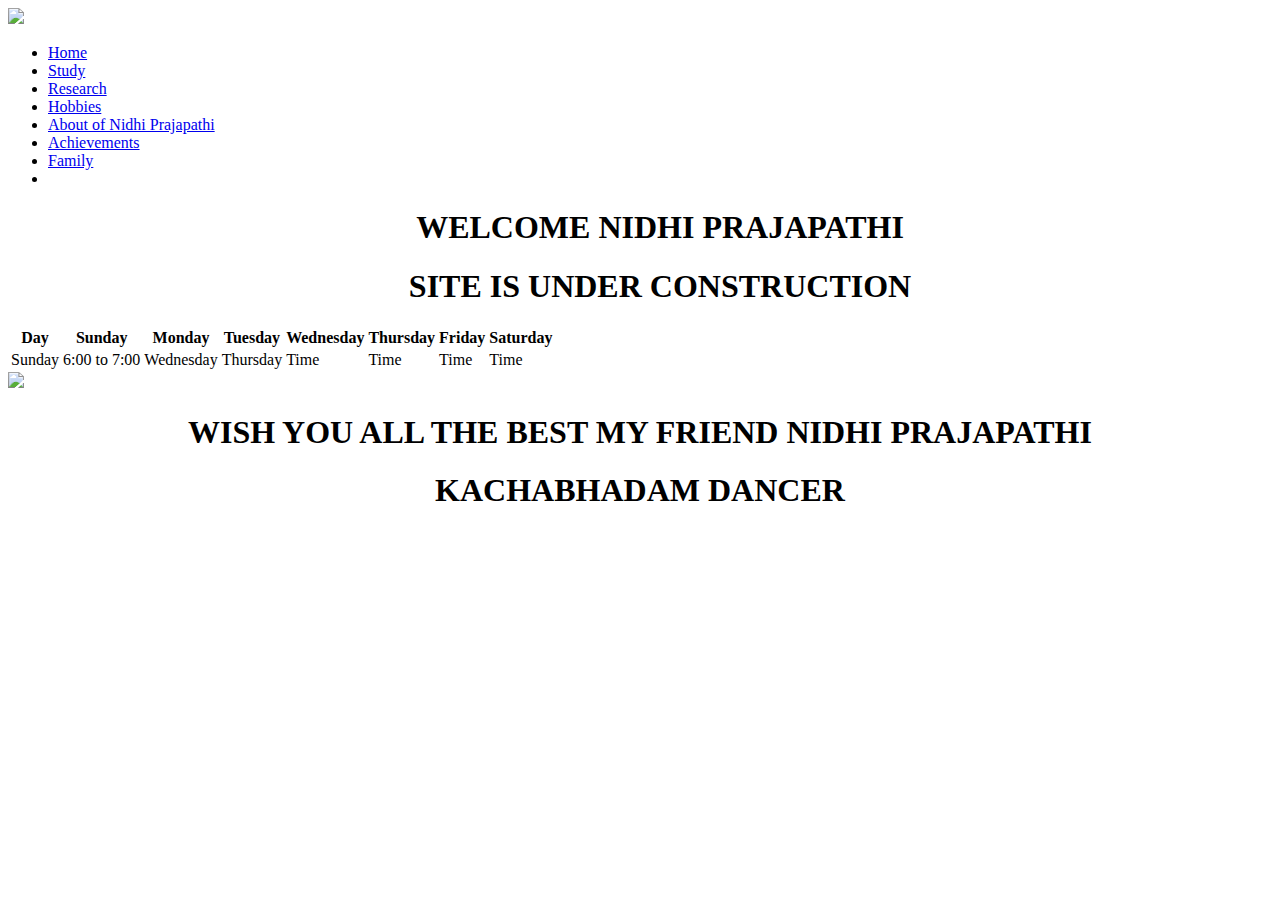
==== src/index.html @ 17a5104b "Initial commit" ====
<!DOCTYPE html>
<html>
  <head>
    <title>Nidhi Prajapathi</title>
    <link rel="stylesheet" type="text/css" href="style.css">
  </head>
  <body>
  <header>
    <div class="main">
    <div class="logo" >
    <img src="https://www.pngkit.com/png/detail/802-8025099_advertisement-iit-bombay-logo.png"/>
    </div>
    <ul>
      <li><a class="active" href="#">Home</a></li>
            <li><a href="#">Study</a></li>
            <li><a href="#">Research</a></li>
            <li><a href="#">Hobbies</a></li>
      <li><a  href="#">About of Nidhi Prajapathi</a></li>
      <li><a href="#">Achievements </a></li>

      <li><a  href="#">Family</a></li>
            <li><a class="#" href="SiteDesigner"></a></li>
            <center><h1>WELCOME NIDHI PRAJAPATHI</h1></center>
            <center><h1> SITE IS UNDER CONSTRUCTION</h1></center>


    </ul>  
    <table>
    <tr>
      <th>Day</th>
      <th>Sunday</th>

      <th>Monday</th>
      <th>Tuesday</th>
      <th>Wednesday</th>
      <th>Thursday</th>
      <th>Friday</th>
      <th>Saturday</th>
    </tr>
    <tr>
      <td>Sunday</td>
      <td>6:00 to 7:00
      </td>
      <td>Wednesday</td>
      <td>Thursday</td>
      <td>Time</td>
      <td>Time</td>
      <td>Time</td>
      <td>Time</td>

    </tr>
  </table>
    </div>
  </header>
  </body>
</html>
<!DOCTYPE html>
<html>
<head>
<style>
img {
  width: 100%;
}
</style>
</head>
<body>

<img src="https://www.pngkit.com/png/detail/802-8025099_advertisement-iit-bombay-logo.png"/>
<center><h1>WISH YOU ALL THE BEST MY FRIEND NIDHI PRAJAPATHI</h1></center>
<center><h1>KACHABHADAM DANCER</h1></center>
</body>
</html>
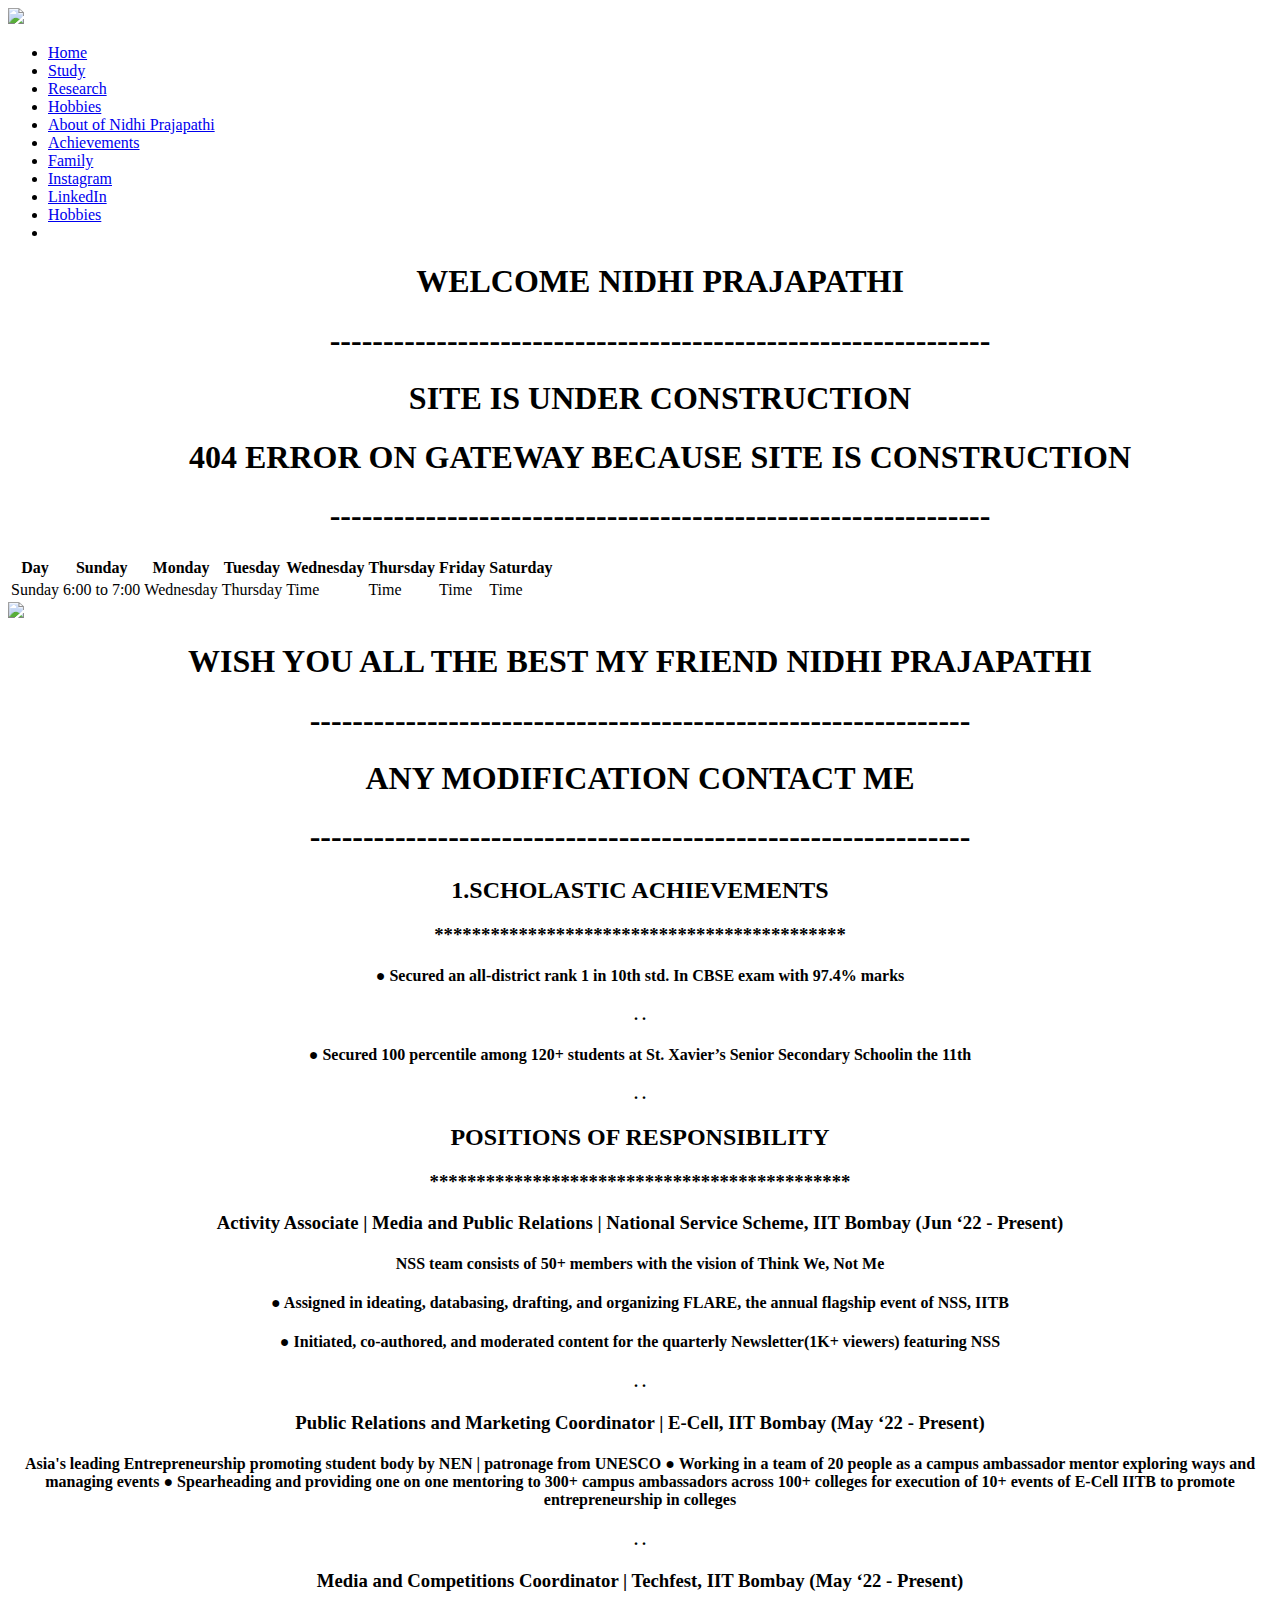
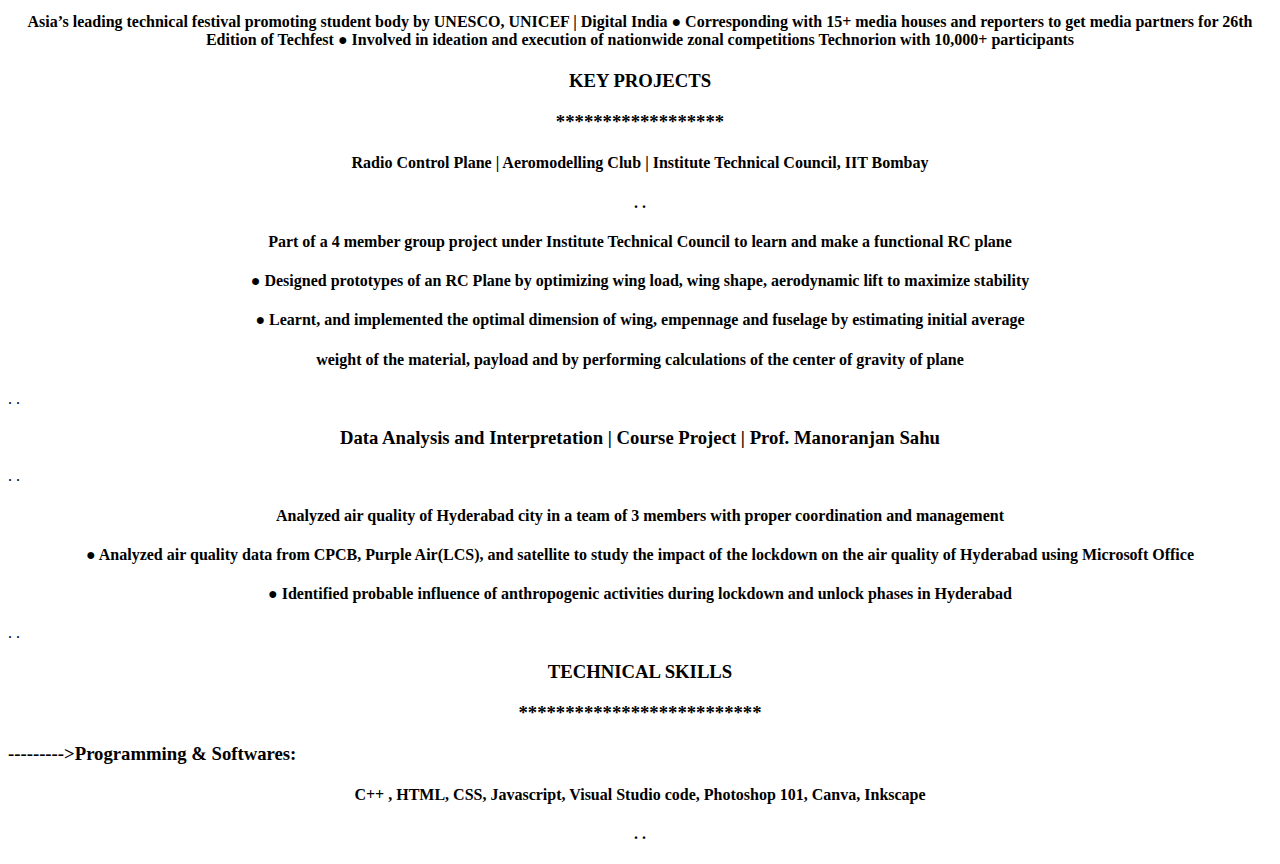
==== commit c2cd381b: "1 file modified" ====
--- a/src/index.html
+++ b/src/index.html
@@ -12,16 +12,34 @@
     </div>
     <ul>
       <li><a class="active" href="#">Home</a></li>
-            <li><a href="#">Study</a></li>
-            <li><a href="#">Research</a></li>
+            <li><a href="https://www.iitb.ac.in/">Study</a></li>
+            <li><a href="https://www.iitb.ac.in/en/research-and-development/">Research</a></li>
             <li><a href="#">Hobbies</a></li>
       <li><a  href="#">About of Nidhi Prajapathi</a></li>
       <li><a href="#">Achievements </a></li>
 
       <li><a  href="#">Family</a></li>
+      <!DOCTYPE html>
+<html>
+<head1>
+<style>
+</style>
+</head1>
+<body>
+  <li><a href="https://www.instagram.com/nidhiprajapati310/">Instagram </a></li>
+  <li><a href="https://www.linkedin.com/in/nidhi-prajapati-09a370242/">LinkedIn</a></li>
+  <li><a href="#">Hobbies</a></li>
+</body>
+</html>
             <li><a class="#" href="SiteDesigner"></a></li>
             <center><h1>WELCOME NIDHI PRAJAPATHI</h1></center>
+            <center><h1>--------------------------------------------------------------</h1></center>
+
             <center><h1> SITE IS UNDER CONSTRUCTION</h1></center>
+            <center><h1> 404 ERROR ON GATEWAY BECAUSE SITE IS CONSTRUCTION</h1></center>
+
+            <center><h1>--------------------------------------------------------------</h1></center>
+
 
 
     </ul>  
@@ -65,8 +83,81 @@
 </head>
 <body>
 
-<img src="https://www.pngkit.com/png/detail/802-8025099_advertisement-iit-bombay-logo.png"/>
+<background><img src="https://www.pngkit.com/png/detail/802-8025099_advertisement-iit-bombay-logo.png"/></background>
 <center><h1>WISH YOU ALL THE BEST MY FRIEND NIDHI PRAJAPATHI</h1></center>
-<center><h1>KACHABHADAM DANCER</h1></center>
+<center><h1>--------------------------------------------------------------</h1></center>
+
+<center><h1>ANY MODIFICATION CONTACT ME</h1></center>
+<center><h1>--------------------------------------------------------------</h1></center>
+
+<center><h2>1.SCHOLASTIC ACHIEVEMENTS</h2></center>
+<center><h3>********************************************</h3></center>
+
+<center><h4>● Secured an all-district rank 1 in 10th std. In CBSE exam with 97.4% marks</h4></center>
+<center><h4>.                                                                          .</h4></center>
+
+  <center><h4>● Secured 100 percentile among 120+ students at St. Xavier’s Senior Secondary Schoolin the 11th</h4></center>
+  <center><h4>.                                                                          .</h4></center>
+
+  <center><h2>POSITIONS OF RESPONSIBILITY</h2></center>
+  <center><h3>*********************************************</h3></center>
+
+  <center><h3>Activity Associate | Media and Public Relations | National Service Scheme, IIT Bombay (Jun ‘22 - Present)</h3></center>
+  <center><h4>NSS team consists of 50+ members with the vision of Think We, Not Me</h4></center>
+  <center><h4>● Assigned in ideating, databasing, drafting, and organizing FLARE, the annual flagship event of NSS, IITB
+  </h4></center>
+  <center><h4>● Initiated, co-authored, and moderated content for the quarterly Newsletter(1K+ viewers) featuring NSS
+  </h4></center>
+  <center><h4>.                                                                          .</h4></center>
+
+  <center><h3>Public Relations and Marketing Coordinator | E-Cell, IIT Bombay (May ‘22 - Present)
+  </h3></center>
+  <center><h4>Asia's leading Entrepreneurship promoting student body by NEN | patronage from UNESCO
+    ● Working in a team of 20 people as a campus ambassador mentor exploring ways and managing events
+    ● Spearheading and providing one on one mentoring to 300+ campus ambassadors across 100+ colleges for
+    execution of 10+ events of E-Cell IITB to promote entrepreneurship in colleges</h4></center>
+    <center><h4>.                                                                          .</h4></center>
+
+  <center><h3>Media and Competitions Coordinator | Techfest, IIT Bombay (May ‘22 - Present)
+  </h3></center>
+  <center><h4>Asia’s leading technical festival promoting student body by UNESCO, UNICEF | Digital India
+    ● Corresponding with 15+ media houses and reporters to get media partners for 26th Edition of Techfest
+    ● Involved in ideation and execution of nationwide zonal competitions Technorion with 10,000+ participants</h4></center>
+  <center><h3>KEY PROJECTS
+  </h3></center>
+  <center><h3>******************</h3></center>
+  <center><h4>Radio Control Plane | Aeromodelling Club | Institute Technical Council, IIT Bombay
+  </h4></center>
+  <center><h4>.                                                                          .</h4></center>
+
+  <center><h4>Part of a 4 member group project under Institute Technical Council to learn and make a functional RC plane
+    <center><h4>● Designed prototypes of an RC Plane by optimizing wing load, wing shape, aerodynamic lift to maximize stability</h4></center>
+    <center><h4>● Learnt, and implemented the optimal dimension of wing, empennage and fuselage by estimating initial average</h4></center>
+    weight of the material, payload and by performing calculations of the center of gravity of plane</h4></center>
+  </center>.                                                              .</h4></center>
+
+    <center><h3>Data Analysis and Interpretation | Course Project | Prof. Manoranjan Sahu</h3></center>
+
+        </center>.                                                                       .</h4></center>
+
+      <center>
+        <h4>Analyzed air quality of Hyderabad city in a team of 3 members with proper coordination and management
+        <h4>● Analyzed air quality data from CPCB, Purple Air(LCS), and satellite to study the impact of the lockdown on the air
+        quality of Hyderabad using Microsoft Office</h4>
+        <h4>● Identified probable influence of anthropogenic activities during lockdown and unlock phases in Hyderabad</h4>
+      </center>.                                                                       .</h4></center>
+
+
+
+
+  <center><h3>TECHNICAL SKILLS
+  </h3></center>
+  <center><h3>**************************</h3></center>
+  <right><h3>--------->Programming & Softwares:</h3></right>
+  <center><h4>C++ , HTML, CSS, Javascript, Visual Studio code, Photoshop 101, Canva, Inkscape</center></center>
+  <center><h4>.                                                                          .</h4></center>
+
+
+
 </body>
 </html>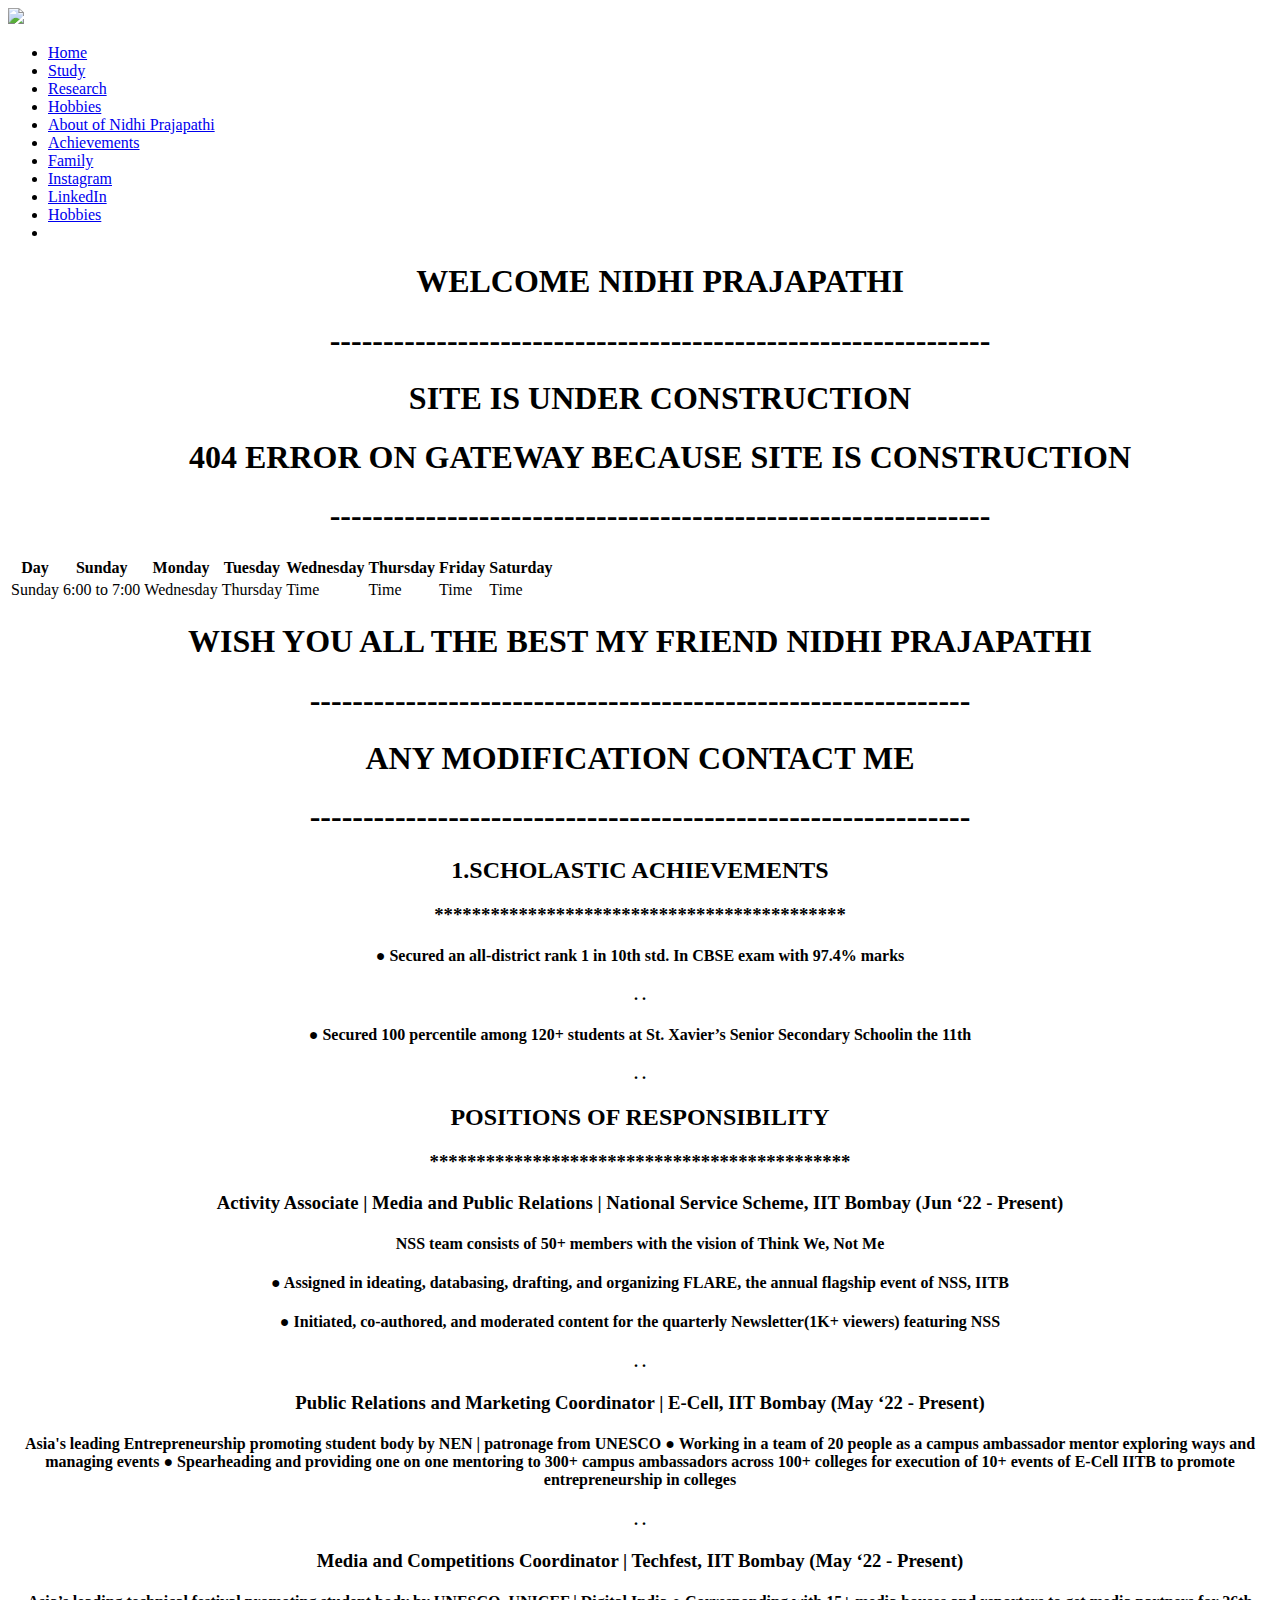
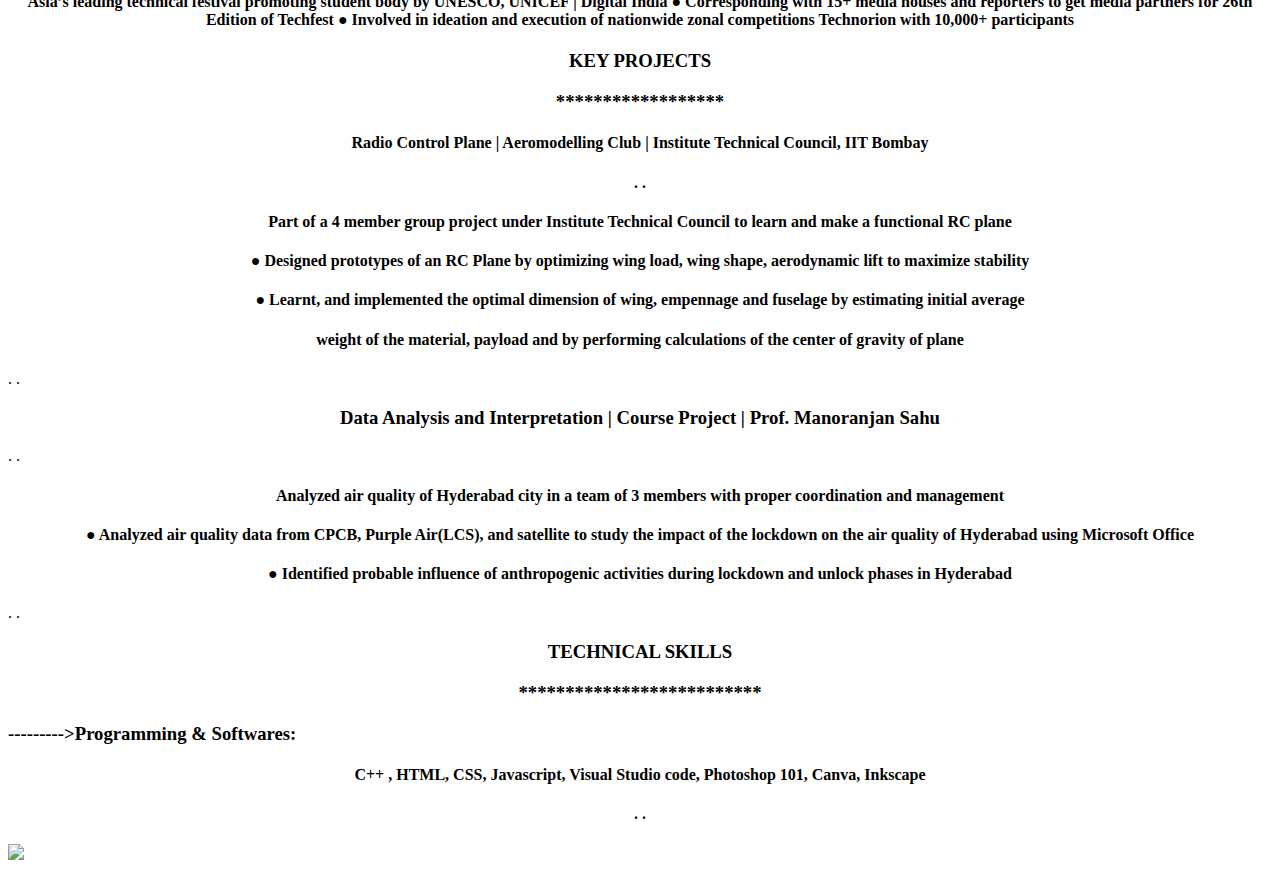
==== commit af84d631: "1 file modified" ====
--- a/src/index.html
+++ b/src/index.html
@@ -77,13 +77,15 @@
 <head>
 <style>
 img {
-  width: 100%;
+  position:left;
+  width: 100;
+  height:50;
 }
 </style>
 </head>
 <body>
 
-<background><img src="https://www.pngkit.com/png/detail/802-8025099_advertisement-iit-bombay-logo.png"/></background>
+
 <center><h1>WISH YOU ALL THE BEST MY FRIEND NIDHI PRAJAPATHI</h1></center>
 <center><h1>--------------------------------------------------------------</h1></center>
 
@@ -158,6 +160,6 @@
   <center><h4>.                                                                          .</h4></center>
 
 
-
+  <background><img src="https://www.pngkit.com/png/detail/802-8025099_advertisement-iit-bombay-logo.png"/></background>
 </body>
 </html>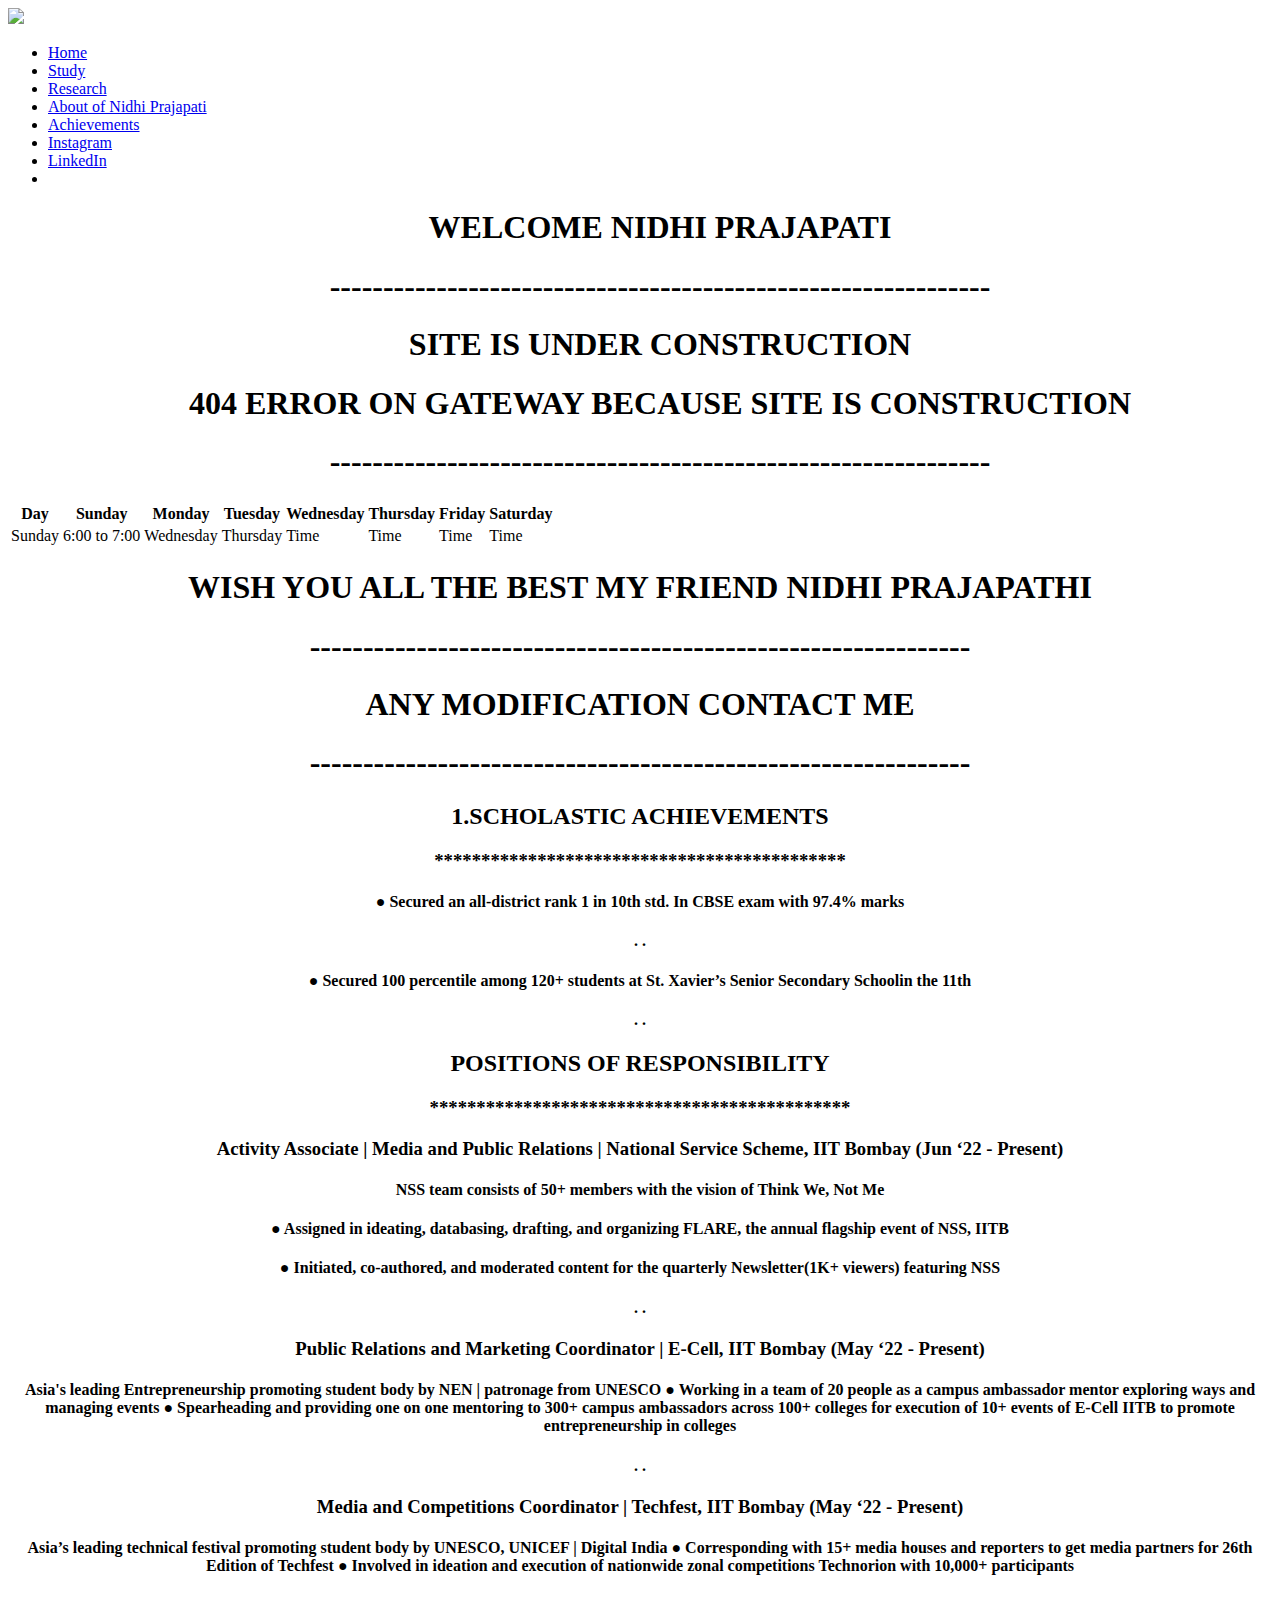
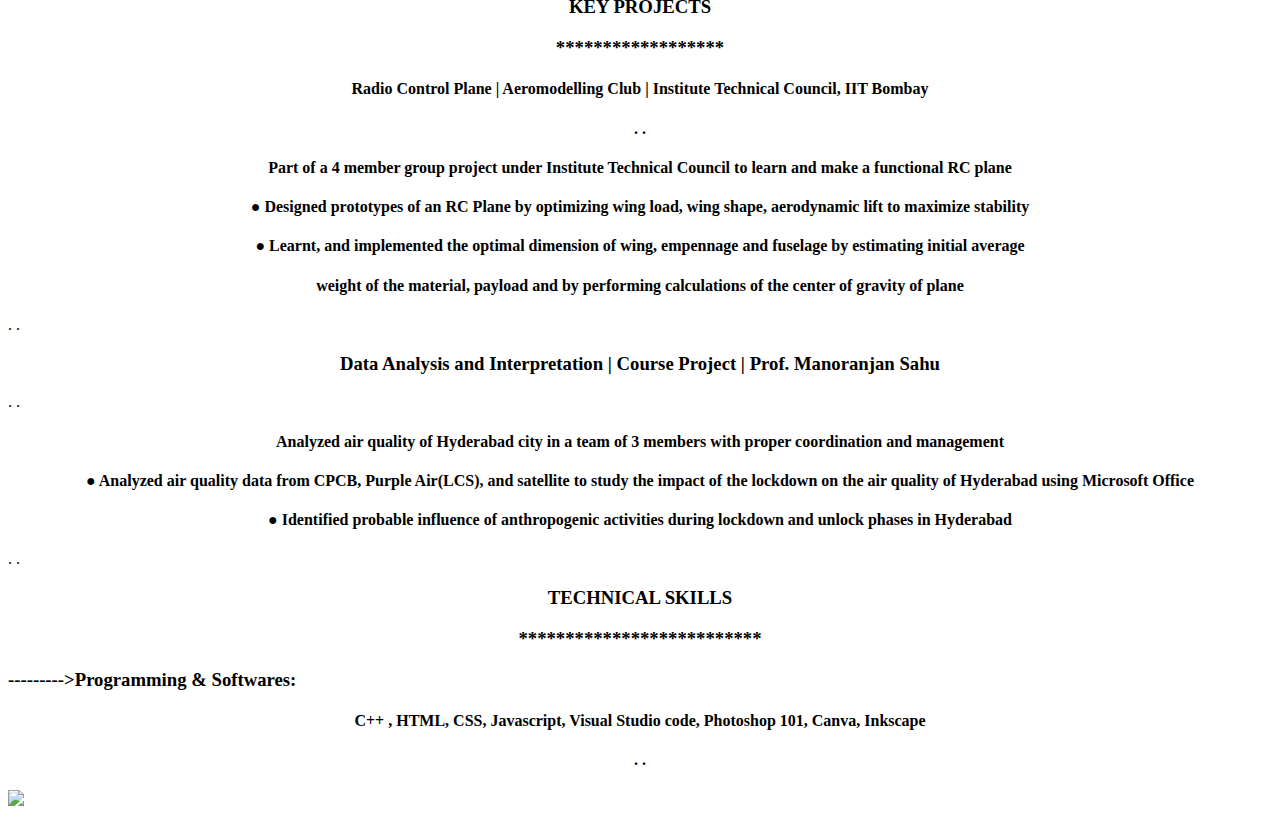
==== commit fa3d626c: "1 file modified" ====
--- a/src/index.html
+++ b/src/index.html
@@ -1,7 +1,7 @@
 <!DOCTYPE html>
 <html>
   <head>
-    <title>Nidhi Prajapathi</title>
+    <title>Nidhi Prajapati</title>
     <link rel="stylesheet" type="text/css" href="style.css">
   </head>
   <body>
@@ -14,12 +14,10 @@
       <li><a class="active" href="#">Home</a></li>
             <li><a href="https://www.iitb.ac.in/">Study</a></li>
             <li><a href="https://www.iitb.ac.in/en/research-and-development/">Research</a></li>
-            <li><a href="#">Hobbies</a></li>
-      <li><a  href="#">About of Nidhi Prajapathi</a></li>
+      <li><a  href="#">About of Nidhi Prajapati</a></li>
       <li><a href="#">Achievements </a></li>
 
-      <li><a  href="#">Family</a></li>
-      <!DOCTYPE html>
+  <!DOCTYPE html>
 <html>
 <head1>
 <style>
@@ -28,11 +26,10 @@
 <body>
   <li><a href="https://www.instagram.com/nidhiprajapati310/">Instagram </a></li>
   <li><a href="https://www.linkedin.com/in/nidhi-prajapati-09a370242/">LinkedIn</a></li>
-  <li><a href="#">Hobbies</a></li>
 </body>
 </html>
             <li><a class="#" href="SiteDesigner"></a></li>
-            <center><h1>WELCOME NIDHI PRAJAPATHI</h1></center>
+            <center><h1>WELCOME NIDHI PRAJAPATI</h1></center>
             <center><h1>--------------------------------------------------------------</h1></center>
 
             <center><h1> SITE IS UNDER CONSTRUCTION</h1></center>
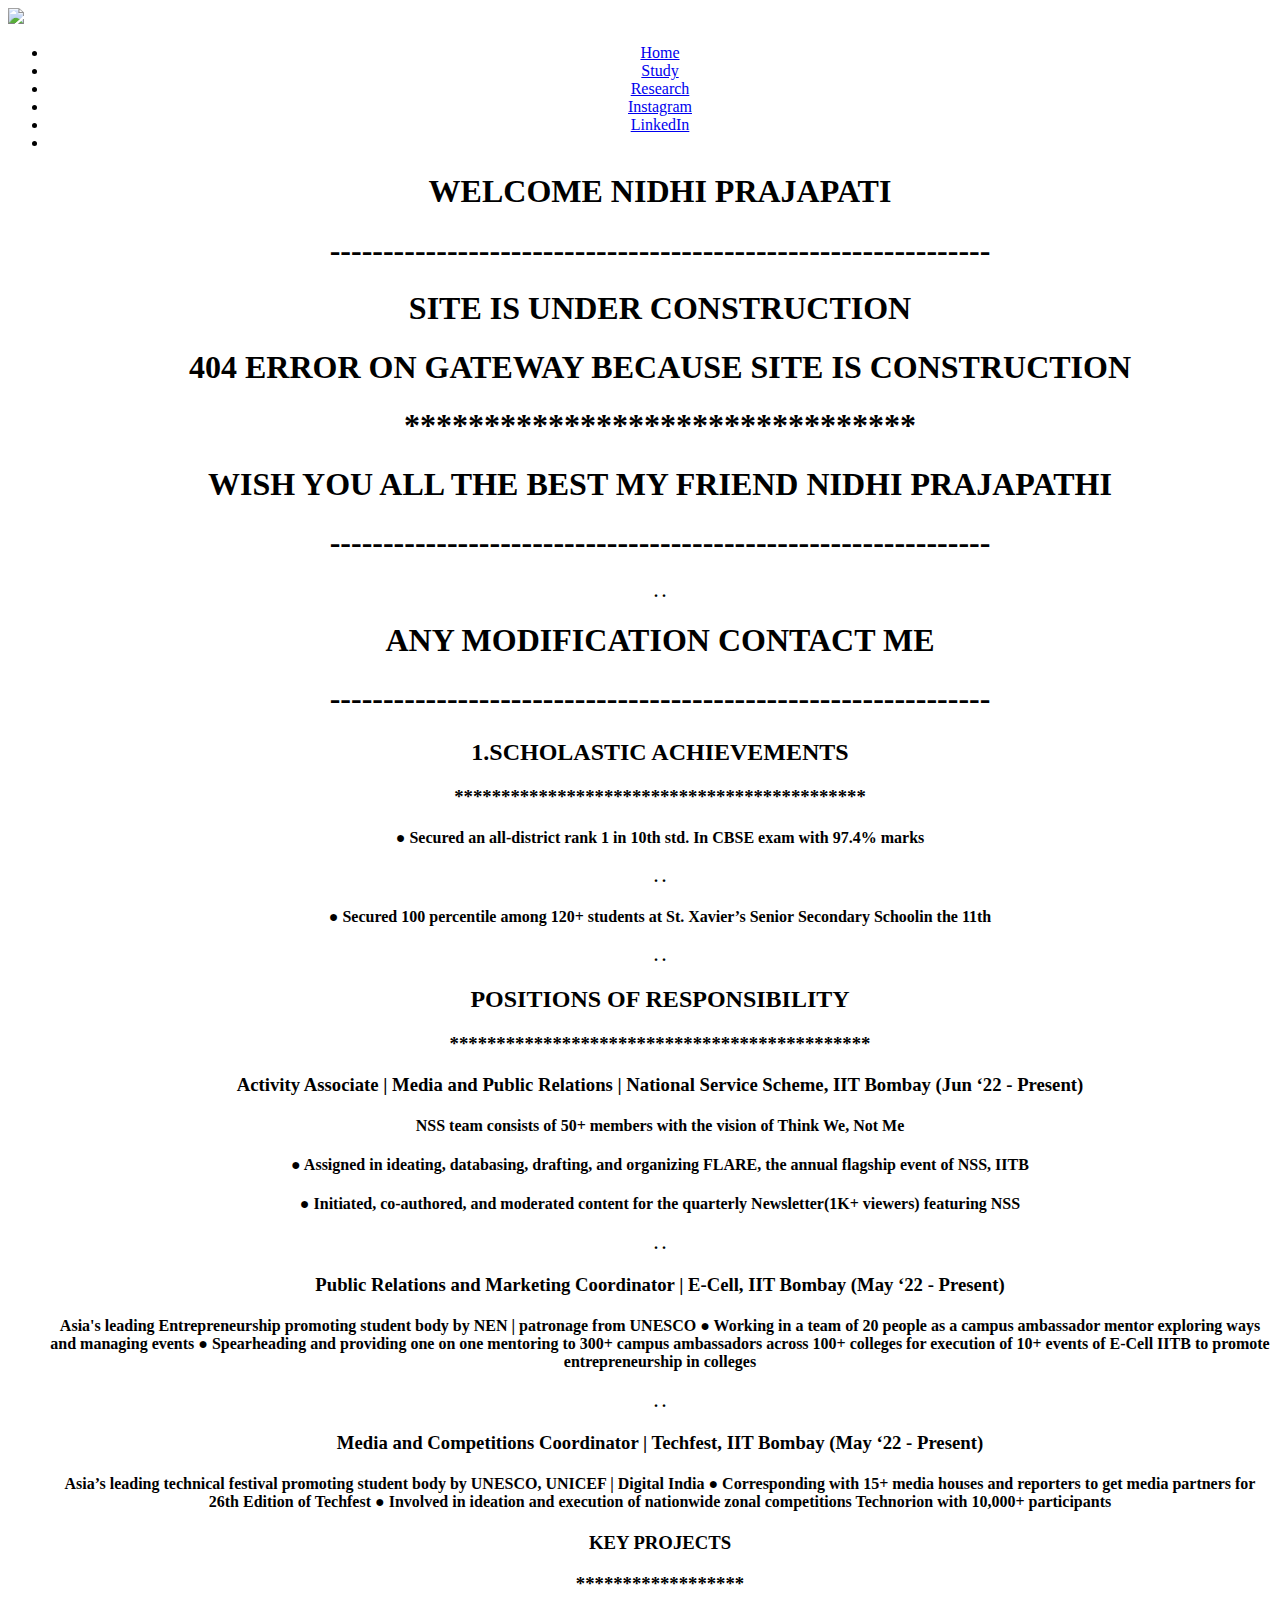
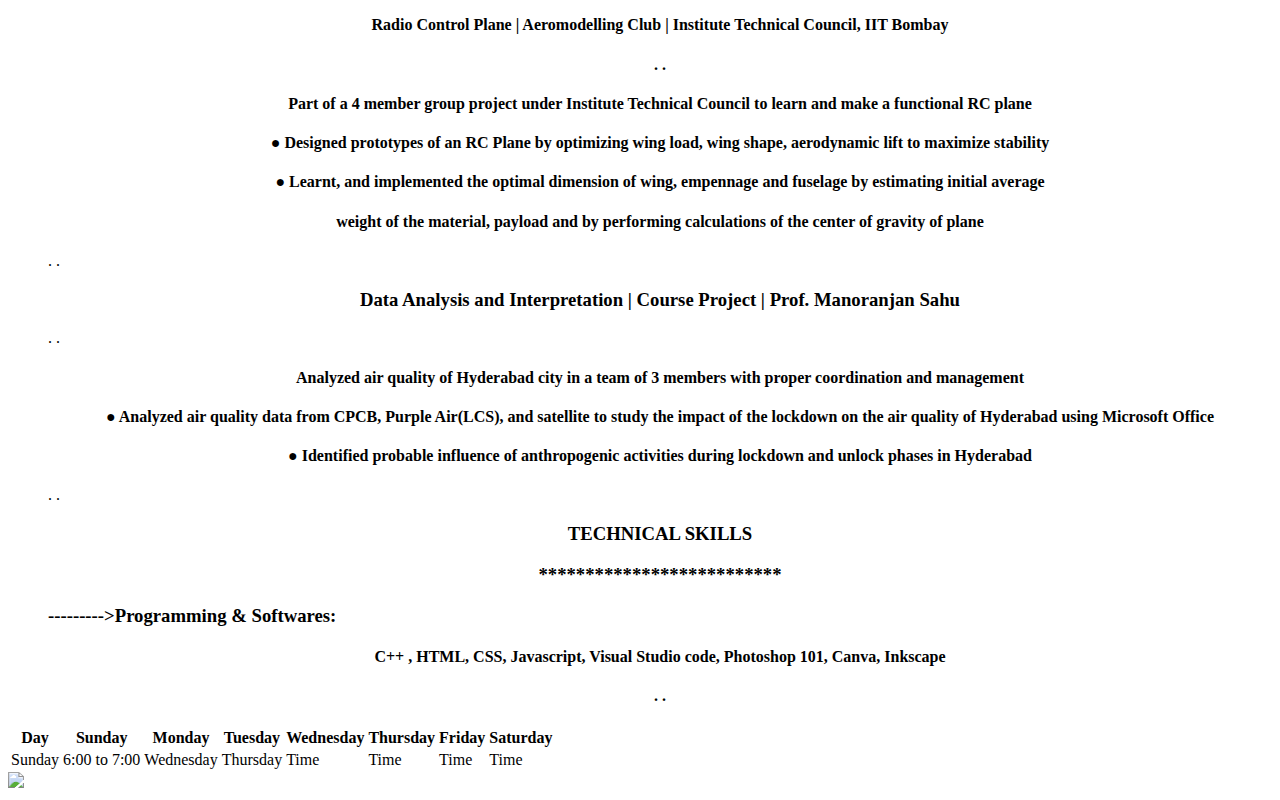
==== commit ff5ae629: "2 files modified" ====
--- a/src/index.html
+++ b/src/index.html
@@ -11,21 +11,12 @@
     <img src="https://www.pngkit.com/png/detail/802-8025099_advertisement-iit-bombay-logo.png"/>
     </div>
     <ul>
-      <li><a class="active" href="#">Home</a></li>
+      <center><li><a class="active" href="#">Home</a></li>
             <li><a href="https://www.iitb.ac.in/">Study</a></li>
             <li><a href="https://www.iitb.ac.in/en/research-and-development/">Research</a></li>
-      <li><a  href="#">About of Nidhi Prajapati</a></li>
-      <li><a href="#">Achievements </a></li>
-
-  <!DOCTYPE html>
-<html>
-<head1>
-<style>
-</style>
-</head1>
-<body>
+ 
   <li><a href="https://www.instagram.com/nidhiprajapati310/">Instagram </a></li>
-  <li><a href="https://www.linkedin.com/in/nidhi-prajapati-09a370242/">LinkedIn</a></li>
+  <li><a href="https://www.linkedin.com/in/nidhi-prajapati-09a370242/">LinkedIn</a></li></center>
 </body>
 </html>
             <li><a class="#" href="SiteDesigner"></a></li>
@@ -34,57 +25,12 @@
 
             <center><h1> SITE IS UNDER CONSTRUCTION</h1></center>
             <center><h1> 404 ERROR ON GATEWAY BECAUSE SITE IS CONSTRUCTION</h1></center>
-
-            <center><h1>--------------------------------------------------------------</h1></center>
+            <center><h1>********************************</h1></center>
 
 
-
-    </ul>  
-    <table>
-    <tr>
-      <th>Day</th>
-      <th>Sunday</th>
-
-      <th>Monday</th>
-      <th>Tuesday</th>
-      <th>Wednesday</th>
-      <th>Thursday</th>
-      <th>Friday</th>
-      <th>Saturday</th>
-    </tr>
-    <tr>
-      <td>Sunday</td>
-      <td>6:00 to 7:00
-      </td>
-      <td>Wednesday</td>
-      <td>Thursday</td>
-      <td>Time</td>
-      <td>Time</td>
-      <td>Time</td>
-      <td>Time</td>
-
-    </tr>
-  </table>
-    </div>
-  </header>
-  </body>
-</html>
-<!DOCTYPE html>
-<html>
-<head>
-<style>
-img {
-  position:left;
-  width: 100;
-  height:50;
-}
-</style>
-</head>
-<body>
-
-
-<center><h1>WISH YOU ALL THE BEST MY FRIEND NIDHI PRAJAPATHI</h1></center>
+            <center><h1>WISH YOU ALL THE BEST MY FRIEND NIDHI PRAJAPATHI</h1></center>
 <center><h1>--------------------------------------------------------------</h1></center>
+<center><h4>.     .<h4></center>
 
 <center><h1>ANY MODIFICATION CONTACT ME</h1></center>
 <center><h1>--------------------------------------------------------------</h1></center>
@@ -157,6 +103,55 @@
   <center><h4>.                                                                          .</h4></center>
 
 
+
+    </ul>  
+    <table>
+    <tr>
+      <th>Day</th>
+      <th>Sunday</th>
+
+      <th>Monday</th>
+      <th>Tuesday</th>
+      <th>Wednesday</th>
+      <th>Thursday</th>
+      <th>Friday</th>
+      <th>Saturday</th>
+    </tr>
+    <tr>
+      <td>Sunday</td>
+      <td>6:00 to 7:00
+      </td>
+      <td>Wednesday</td>
+      <td>Thursday</td>
+      <td>Time</td>
+      <td>Time</td>
+      <td>Time</td>
+      <td>Time</td>
+
+    </tr>
+  </table>
+    </div>
+    
+  </header>
+  </body>
+</html>
+<!DOCTYPE html>
+<html>
+<head>
+<style>
+img {
+  
+  width: 100%
+}
+
+</style>
+</head>
+<body>
+
+
+
+
+
   <background><img src="https://www.pngkit.com/png/detail/802-8025099_advertisement-iit-bombay-logo.png"/></background>
 </body>
 </html>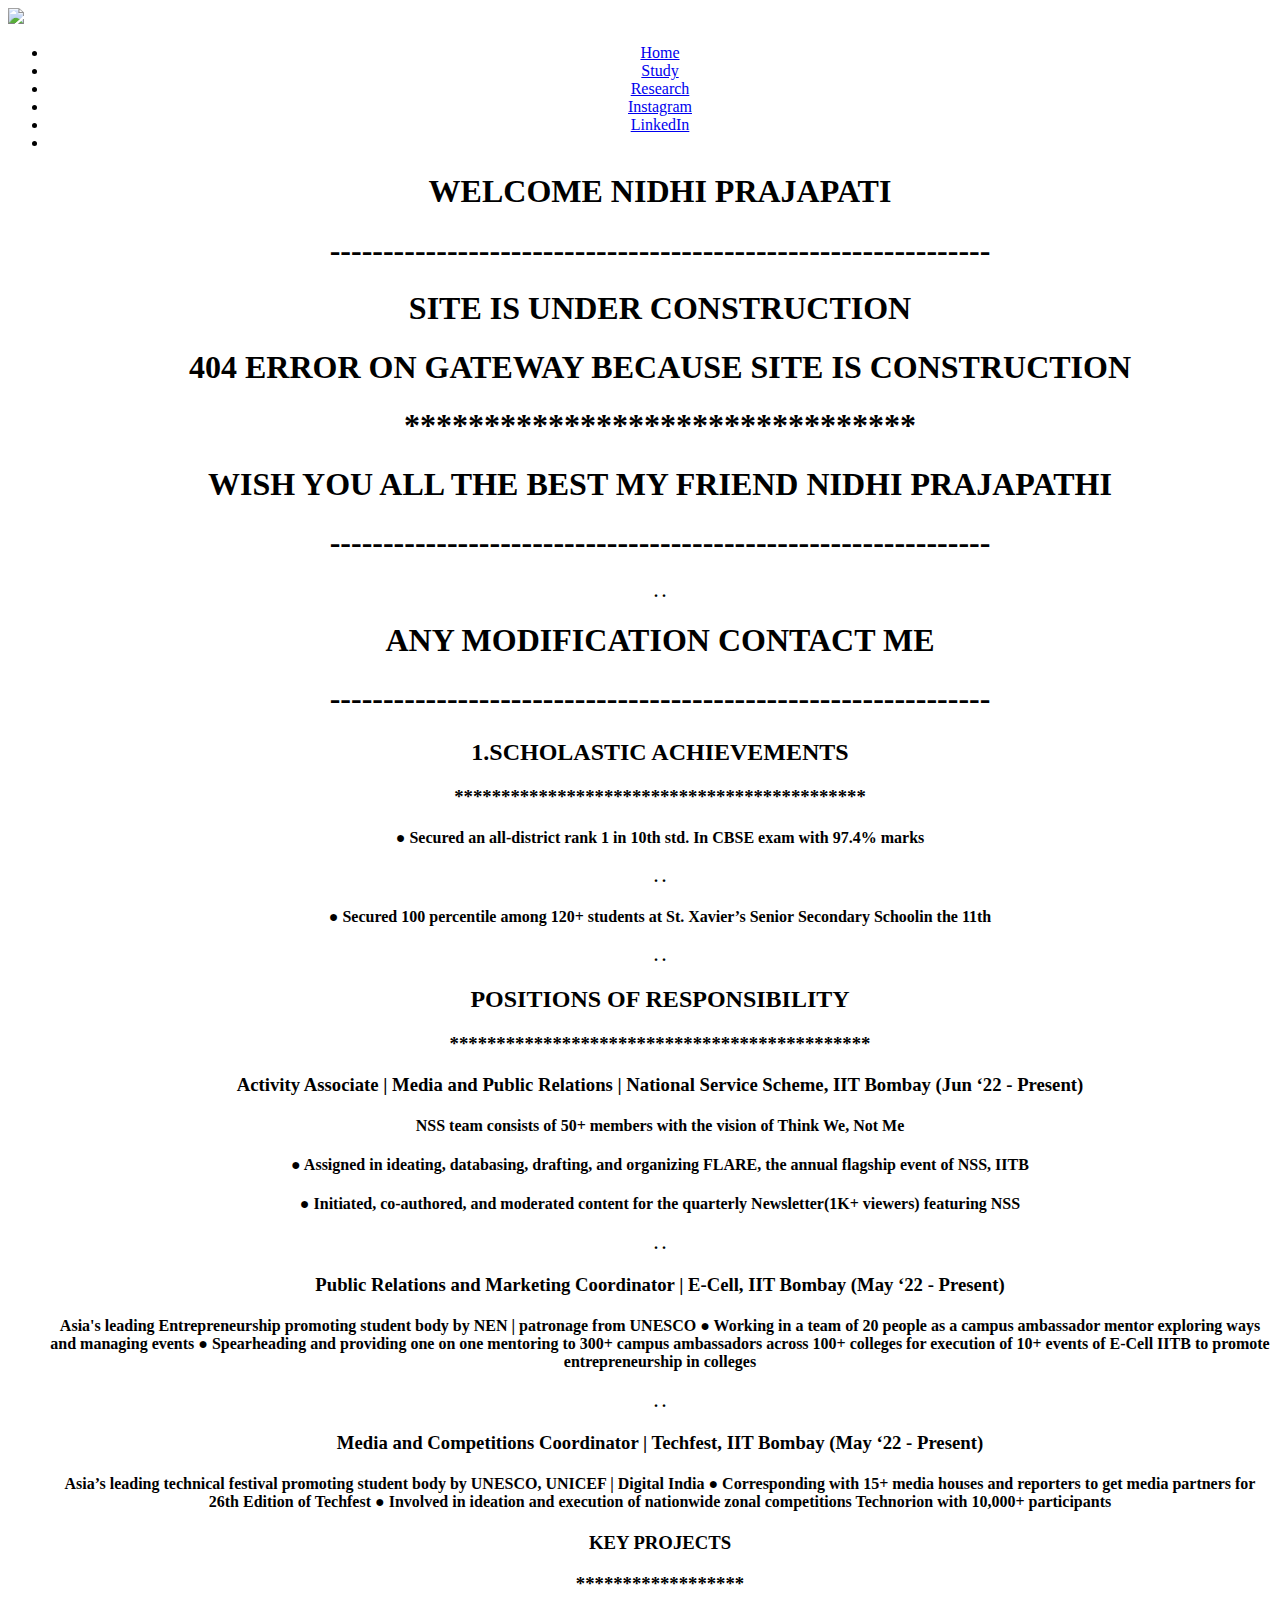
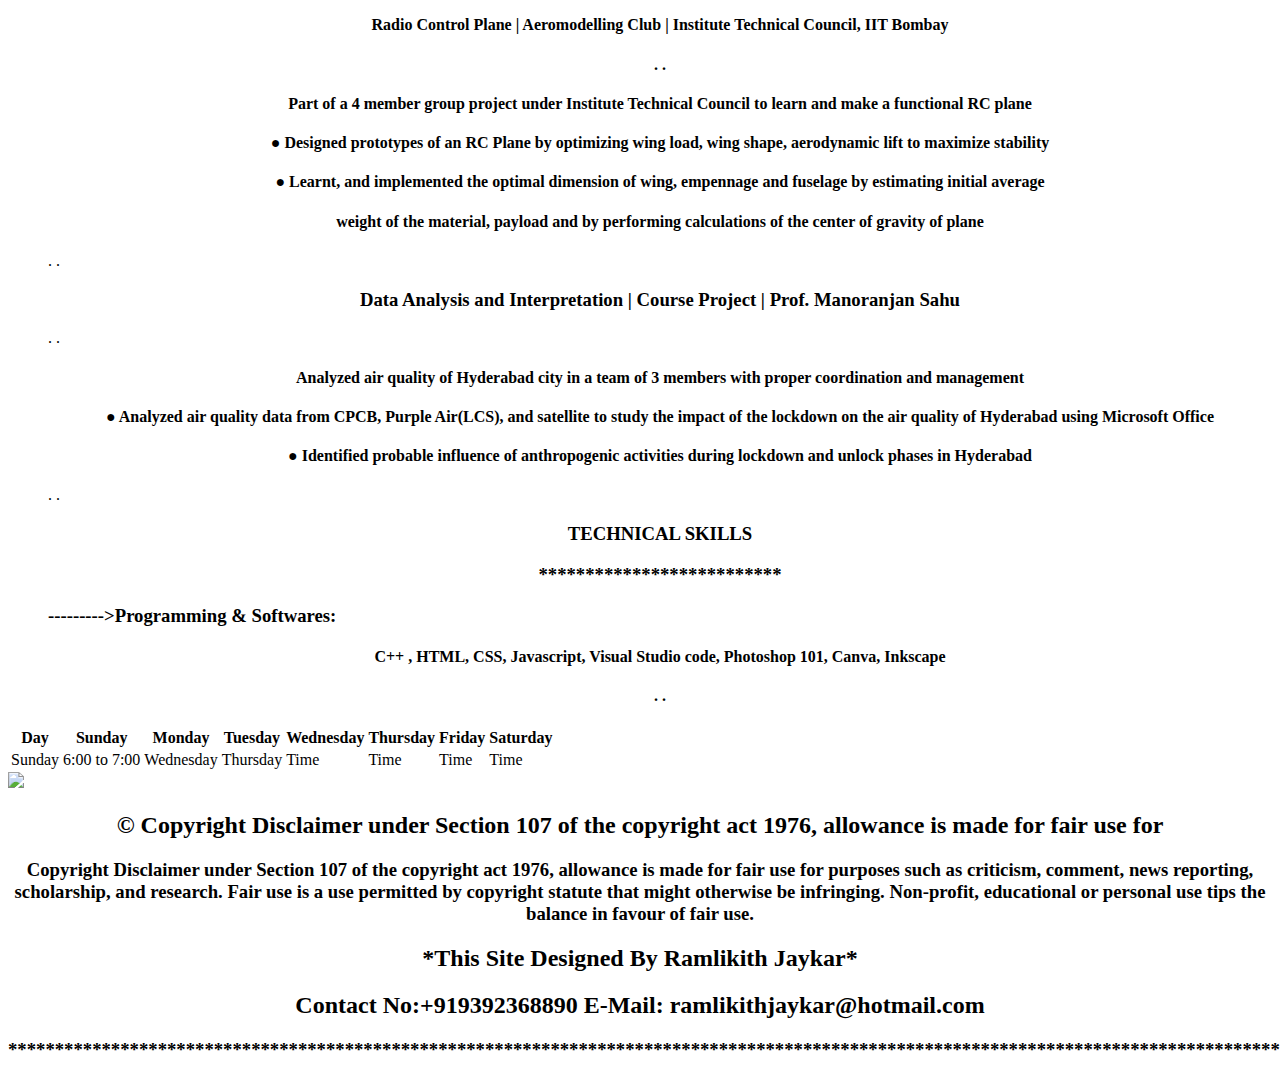
==== commit 9e9cffdf: "1 file modified" ====
--- a/src/index.html
+++ b/src/index.html
@@ -153,5 +153,12 @@
 
 
   <background><img src="https://www.pngkit.com/png/detail/802-8025099_advertisement-iit-bombay-logo.png"/></background>
+  <center><h2>© Copyright Disclaimer under Section 107 of the copyright act 1976, allowance is made for fair use for</h2></center>
+  <center><h3>Copyright Disclaimer under Section 107 of the copyright act 1976, allowance is made for fair use for purposes such as criticism, comment, news reporting, scholarship, and research. Fair use is a use permitted by copyright statute that might otherwise be infringing. Non-profit, educational or personal use tips the balance in favour of fair use.</h3></center>
+  <center><h2>*This Site Designed By Ramlikith Jaykar*</h2></center>
+ <center><h2><li>Contact No:+919392368890      E-Mail: ramlikithjaykar@hotmail.com</li></h2></center>
+ <center><h3>*********************************************************************************************************************************************</h3></center>
+
+
 </body>
 </html>